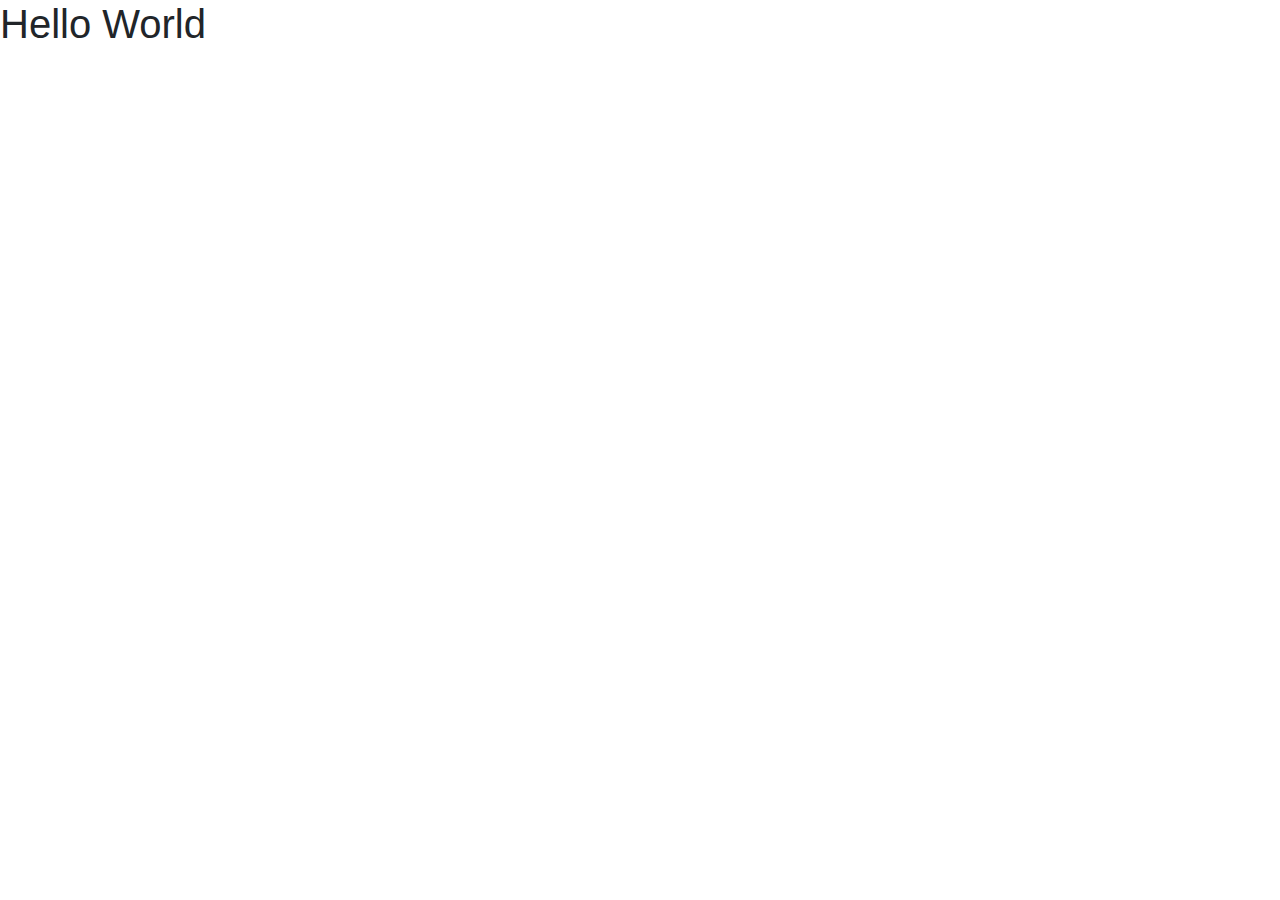
==== index.html @ 8e48c00a "added index page" ====
<!DOCTYPE html>
<html lang="en">
  <head>
    <title>Kiddo Science</title>
    <!-- Required meta tags -->
    <meta charset="utf-8" />
    <meta
      name="viewport"
      content="width=device-width, initial-scale=1, shrink-to-fit=no"
    />

    <!-- Bootstrap CSS -->
    <link
      rel="stylesheet"
      href="https://stackpath.bootstrapcdn.com/bootstrap/4.3.1/css/bootstrap.min.css"
      integrity="sha384-ggOyR0iXCbMQv3Xipma34MD+dH/1fQ784/j6cY/iJTQUOhcWr7x9JvoRxT2MZw1T"
      crossorigin="anonymous"
    />
  </head>
  <body>
    <h1>Hello World</h1>
    <!-- Optional JavaScript -->
    <!-- jQuery first, then Popper.js, then Bootstrap JS -->
    <script
      src="https://code.jquery.com/jquery-3.3.1.slim.min.js"
      integrity="sha384-q8i/X+965DzO0rT7abK41JStQIAqVgRVzpbzo5smXKp4YfRvH+8abtTE1Pi6jizo"
      crossorigin="anonymous"
    ></script>
    <script
      src="https://cdnjs.cloudflare.com/ajax/libs/popper.js/1.14.7/umd/popper.min.js"
      integrity="sha384-UO2eT0CpHqdSJQ6hJty5KVphtPhzWj9WO1clHTMGa3JDZwrnQq4sF86dIHNDz0W1"
      crossorigin="anonymous"
    ></script>
    <script
      src="https://stackpath.bootstrapcdn.com/bootstrap/4.3.1/js/bootstrap.min.js"
      integrity="sha384-JjSmVgyd0p3pXB1rRibZUAYoIIy6OrQ6VrjIEaFf/nJGzIxFDsf4x0xIM+B07jRM"
      crossorigin="anonymous"
    ></script>
  </body>
</html>
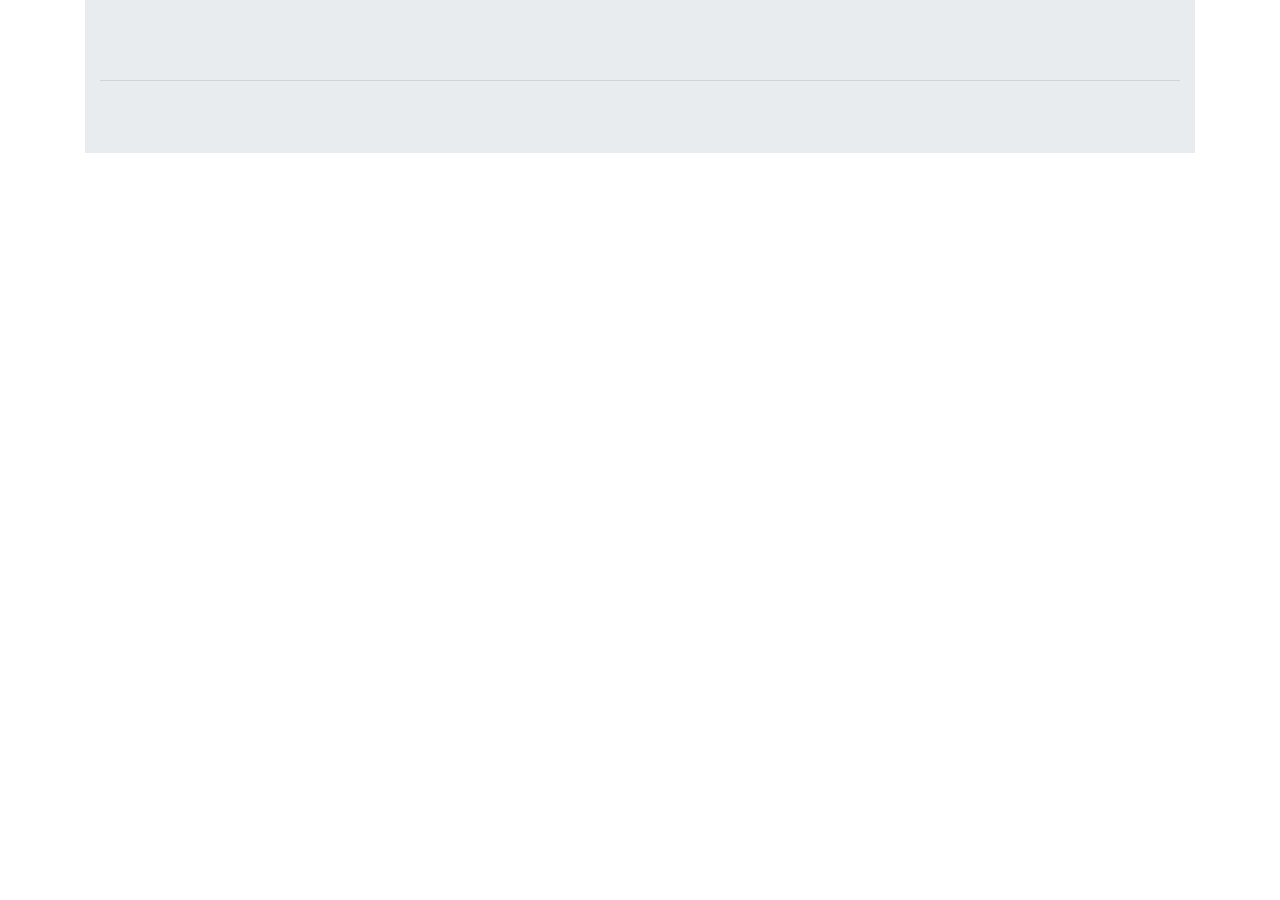
==== commit d0ad8be6: "added web programming 101 with basic UI" ====
--- a/index.html
+++ b/index.html
@@ -18,12 +18,23 @@
     />
   </head>
   <body>
-    <h1>Hello World</h1>
+    <div class="container">
+      <div class="jumbotron jumbotron-fluid">
+        <div class="container">
+          <h1 class="display-3" id="name"></h1>
+          <p class="lead" id="weekNo"></p>
+          <hr class="my-2" />
+          <div class="container">
+            <div class="row" id="class_content"></div>
+          </div>
+        </div>
+      </div>
+    </div>
     <!-- Optional JavaScript -->
     <!-- jQuery first, then Popper.js, then Bootstrap JS -->
     <script
-      src="https://code.jquery.com/jquery-3.3.1.slim.min.js"
-      integrity="sha384-q8i/X+965DzO0rT7abK41JStQIAqVgRVzpbzo5smXKp4YfRvH+8abtTE1Pi6jizo"
+      src="https://code.jquery.com/jquery-3.4.1.min.js"
+      integrity="sha256-CSXorXvZcTkaix6Yvo6HppcZGetbYMGWSFlBw8HfCJo="
       crossorigin="anonymous"
     ></script>
     <script
@@ -36,5 +47,81 @@
       integrity="sha384-JjSmVgyd0p3pXB1rRibZUAYoIIy6OrQ6VrjIEaFf/nJGzIxFDsf4x0xIM+B07jRM"
       crossorigin="anonymous"
     ></script>
+    <script>
+      $(function() {
+        var data = {
+          name: "Web Programming 101",
+          range: "12 weeks",
+          result: "build static page/profile/landing page with bootstrap",
+          skills: [
+            "basic git skill (commit and push)",
+            "ablet to use fundamentals of bootstrap lib "
+          ],
+          classes: [
+            {
+              part_1: "Intro to web programming (with git)",
+              part_2: "Intro to bootstrap library"
+            },
+            {
+              part_1: "Containers",
+              part_2: "Grids"
+            },
+            {
+              part_1: "Typography Part 1",
+              part_2: "Colors"
+            },
+            {
+              part_1: "Images",
+              part_2: "Tables"
+            },
+            {
+              part_1: "Button",
+              part_2: "Progress Bar"
+            },
+            {
+              part_1: "NavBar",
+              part_2: "Jumbotron"
+            },
+            {
+              part_1: "Alert",
+              part_2: "Modal"
+            },
+            {
+              part_1: "Typography Part 2",
+              part_2: "Forms Part 1 (create simple input form)"
+            },
+            {
+              part_1: "Forms Part 2 (introduce different kinds of forms)",
+              part_2: "Forms Part 3 (construct a complete form)"
+            },
+            {
+              part_1: " ",
+              part_2: ""
+            },
+            {
+              part_1: "",
+              part_2: ""
+            },
+            {
+              part_1: "",
+              part_2: ""
+            }
+          ]
+        };
+        $("#name").html(data.name);
+        $("#weekNo").html(data.range);
+        data.classes.forEach(function(cls, index) {
+          var htmlString =
+            '<div class="col-md-6 col-sm-12"><h5><u>Week ' +
+            (index + 1) +
+            "</u></h5><p>" +
+            cls.part_1 +
+            "</p><p>" +
+            cls.part_2 +
+            "</p></div>";
+          $("#class_content").append(htmlString);
+        });
+      });
+    </script>
   </body>
 </html>
